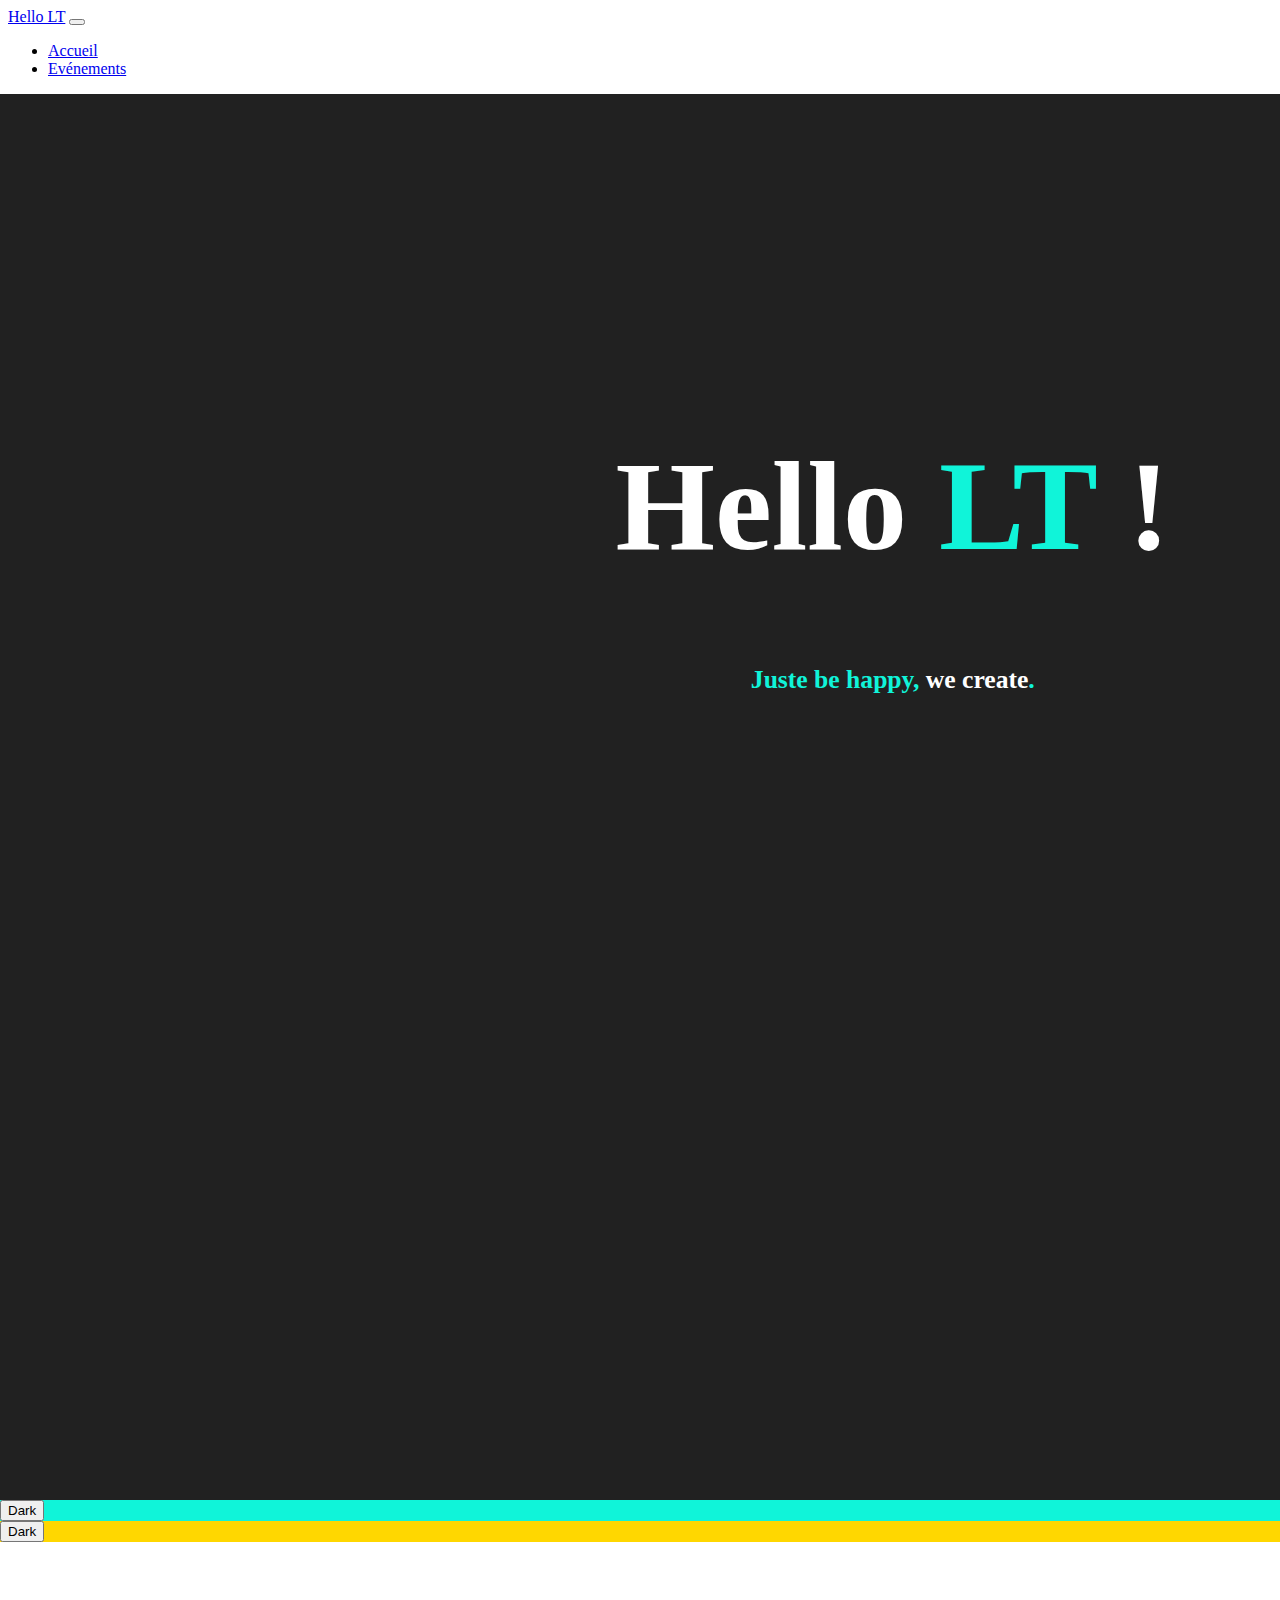
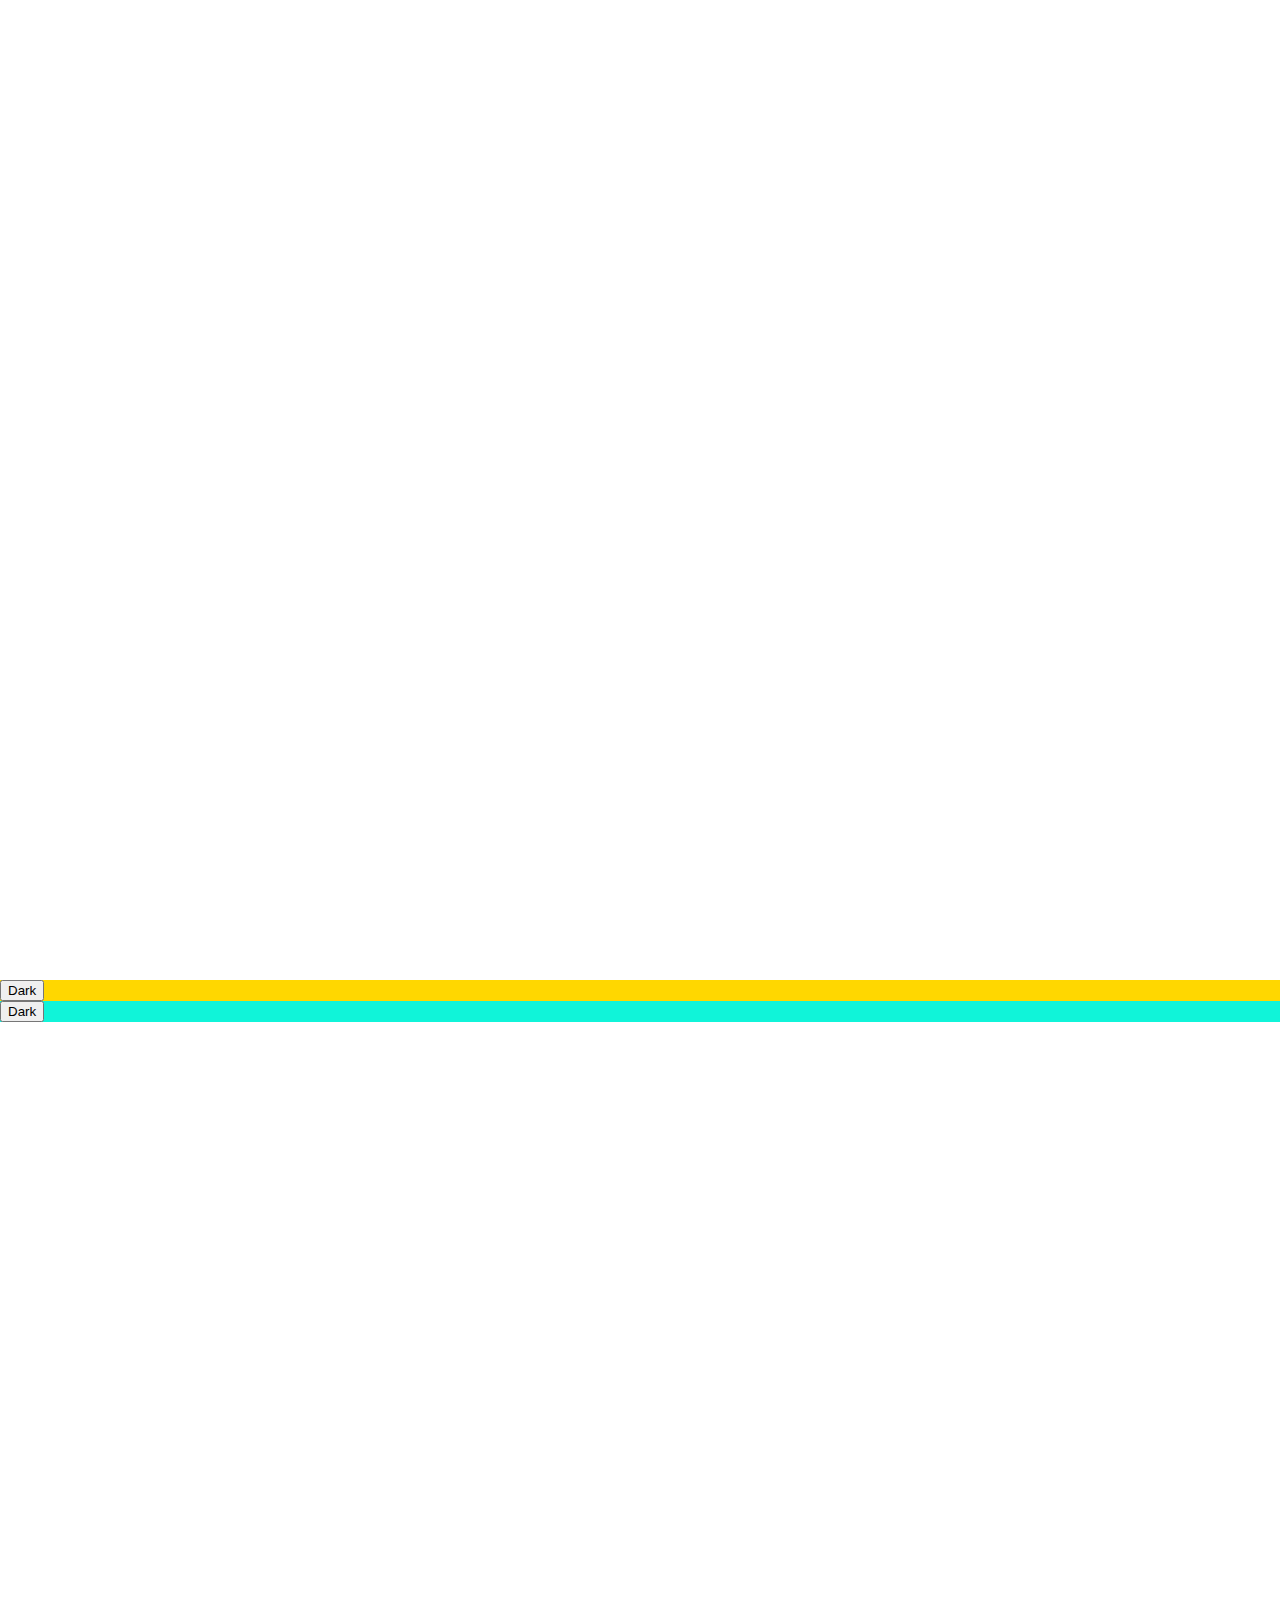
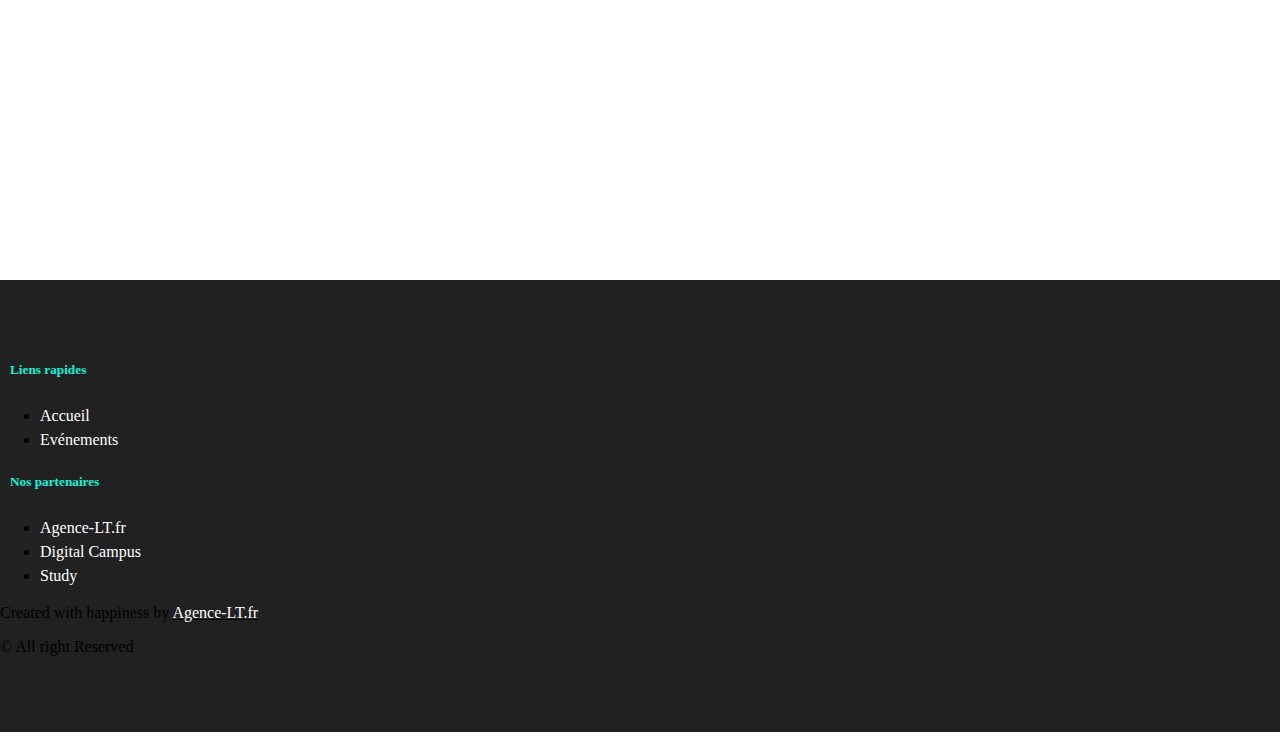
==== index.html @ fbb1e784 "création layout page 1" ====
<!doctype html>
<html lang="en">

<head>
    <!-- Required meta tags -->
    <meta charset="utf-8">
    <meta name="viewport" content="width=device-width, initial-scale=1">

    <!-- Bootstrap CSS -->
    <link href="https://cdn.jsdelivr.net/npm/bootstrap@5.0.0-beta2/dist/css/bootstrap.min.css" rel="stylesheet"
        integrity="sha384-BmbxuPwQa2lc/FVzBcNJ7UAyJxM6wuqIj61tLrc4wSX0szH/Ev+nYRRuWlolflfl" crossorigin="anonymous">

        <link href="/your-path-to-fontawesome/css/fontawesome.css" rel="stylesheet">
        <link href="/your-path-to-fontawesome/css/brands.css" rel="stylesheet">
        <link href="/your-path-to-fontawesome/css/solid.css" rel="stylesheet">


    <link rel="stylesheet" type="text/css" href="style.css" media="all" />
    <title>Association Hello LT</title>
</head>

<body>
        <nav class="navbar navbar-expand-lg navbar-light bg-light fixed-top">
            <div class="container-fluid">
                <a class="navbar-brand" href="#">Hello LT</a>
                <button class="navbar-toggler" type="button" data-bs-toggle="collapse" data-bs-target="#navbarNav"
                    aria-controls="navbarNav" aria-expanded="false" aria-label="Toggle navigation">
                    <span class="navbar-toggler-icon"></span>
                </button>
                <div class="collapse navbar-collapse" id="navbarNav">
                    <ul class="navbar-nav">
                        <li class="nav-item">
                            <a class="nav-link active" aria-current="page" href="#">Accueil</a>
                        </li>
                        <li class="nav-item">
                            <a class="nav-link" href="#">Evénements</a>
                        </li>
                    </ul>
                </div>
            </div>
        </nav>

    <div class="container content">
        <!-- Stack the columns on mobile by making one full-width and the other half-width -->

        <div class="row hero row-full">
            <div class="col-12">
                <h1>Hello <span style="color: #10F4D9;">LT </span>!</h1>
                <h2><span style="color:#10F4D9;">Juste be happy, </span>we create<span style="color:#10F4D9;">.</span>
                </h2>
            </div>
        </div>

        <div class="row row-full">
            <div class="col-md-6" style="background-color:#10F4D9;"><button type="button" class="btn btn-outline-dark">Dark</button>
            </div>
            <div class="col-md-6" style="background-color:gold;"><button type="button" class="btn btn-outline-dark">Dark</button>
            </div>
        </div>

        <div class="row" style="height:20vh !important">
            <div class="col-12">
                
            </div>
        </div>

        <div class="row row-full">
            <div class="col-md-6" style="background-color:gold;"><button type="button" class="btn btn-outline-dark">Dark</button>
            </div>
            <div class="col-md-6" style="background-color:#10F4D9;;"><button type="button" class="btn btn-outline-dark">Dark</button>
            </div>
        </div>


    <!-- Footer -->
	<section id="footer" style="width: 100wh !important">
		<div class="container">
			<div class="row text-center text-xs-center text-sm-left text-md-left">
				<div class="col-xs-12 col-sm-6 col-md-6">
					<h5>Liens rapides</h5>
					<ul class="list-unstyled quick-links">
						<li><a href="index.html">Accueil</a></li>
						<li><a href="evenement.html">Evénements</a></li>
					</ul>
				</div>
				
				<div class="col-xs-12 col-sm-6 col-md-6">
					<h5>Nos partenaires</h5>
					<ul class="list-unstyled quick-links">
						<li><a href="https://www.agence-lt.fr">Agence-LT.fr</a></li>
						<li><a href="https://www.digital-campus.live/">Digital Campus</a></li>
						<li><a href="https://www.studi.fr/">Study</a></li>
					</ul>
				</div>
			</div>
			<div class="row">
				<div class="col-xs-12 col-sm-12 col-md-12 mt-2 mt-sm-2 text-center text-white">
					<p>Created with happiness by <u><a href="https://agence-lt.fr/">Agence-LT.fr</a></u></p>
					<p class="h6">© All right Reserved</p>
				</div>
			</div>	
		</div>
	</section>
	<!-- ./Footer -->

    <!-- Option 1: Bootstrap Bundle with Popper -->
    <script src="https://cdn.jsdelivr.net/npm/bootstrap@5.0.0-beta2/dist/js/bootstrap.bundle.min.js"
        integrity="sha384-b5kHyXgcpbZJO/tY9Ul7kGkf1S0CWuKcCD38l8YkeH8z8QjE0GmW1gYU5S9FOnJ0"
        crossorigin="anonymous"></script>

    <!-- Option 2: Separate Popper and Bootstrap JS -->
    <!--
    <script src="https://cdn.jsdelivr.net/npm/@popperjs/core@2.6.0/dist/umd/popper.min.js" integrity="sha384-KsvD1yqQ1/1+IA7gi3P0tyJcT3vR+NdBTt13hSJ2lnve8agRGXTTyNaBYmCR/Nwi" crossorigin="anonymous"></script>
    <script src="https://cdn.jsdelivr.net/npm/bootstrap@5.0.0-beta2/dist/js/bootstrap.min.js" integrity="sha384-nsg8ua9HAw1y0W1btsyWgBklPnCUAFLuTMS2G72MMONqmOymq585AcH49TLBQObG" crossorigin="anonymous"></script>
    -->
</body>

</html>
---- style.css ----
.hero {
    background-color: #212121;
    height: 90vh;
    min-height: 90vh; 
    padding: 20%;
}

h1 {
    font-size: 10vw;
    text-align: center;
    color: #fff;
    font-weight: 900;
}

h2 {
    font-size: 2vw;
    text-align: center;
    color: #fff;
}

.content {
    width: 100%;
}

.row-full{
    width: 100vw;
    position: relative;
    margin-left: -50vw;
    left: 50%;
    height: 100vh;
    min-height: 100vh;
}


/* Footer */
@import url('https://maxcdn.bootstrapcdn.com/font-awesome/4.7.0/css/font-awesome.min.css');
section {
    padding: 60px 0;
    width: 100vw;
    position: relative;
    margin-left: -50vw;
    left: 50%;
}

section .section-title {
    text-align: center;
    margin-bottom: 50px;
    text-transform: uppercase;
}
#footer {
    background: #212121 !important;
}
#footer h5{
	padding-left: 10px;
    padding-bottom: 6px;
    margin-bottom: 20px;
    color:#10F4D9;
}
#footer a {
    color: #ffffff;
    text-decoration: none !important;
    background-color: transparent;
    -webkit-text-decoration-skip: objects;
}
#footer ul.social li{
	padding: 3px 0;
}
#footer ul.social li a i {
    margin-right: 5px;
	font-size:25px;
	-webkit-transition: .5s all ease;
	-moz-transition: .5s all ease;
	transition: .5s all ease;
}
#footer ul.social li:hover a i {
	font-size:30px;
	margin-top:-10px;
}
#footer ul.social li a,
#footer ul.quick-links li a{
	color:#ffffff;
}
#footer ul.social li a:hover{
	color:#eeeeee;
}
#footer ul.quick-links li{
	padding: 3px 0;
	-webkit-transition: .5s all ease;
	-moz-transition: .5s all ease;
	transition: .5s all ease;
}
#footer ul.quick-links li:hover{
	padding: 3px 0;
	margin-left:5px;
	font-weight:700;
}
#footer ul.quick-links li a i{
	margin-right: 5px;
}
#footer ul.quick-links li:hover a i {
    font-weight: 700;
}

@media (max-width:767px){
	#footer h5 {
    padding-left: 0;
    border-left: transparent;
    padding-bottom: 0px;
    margin-bottom: 10px;
}
}
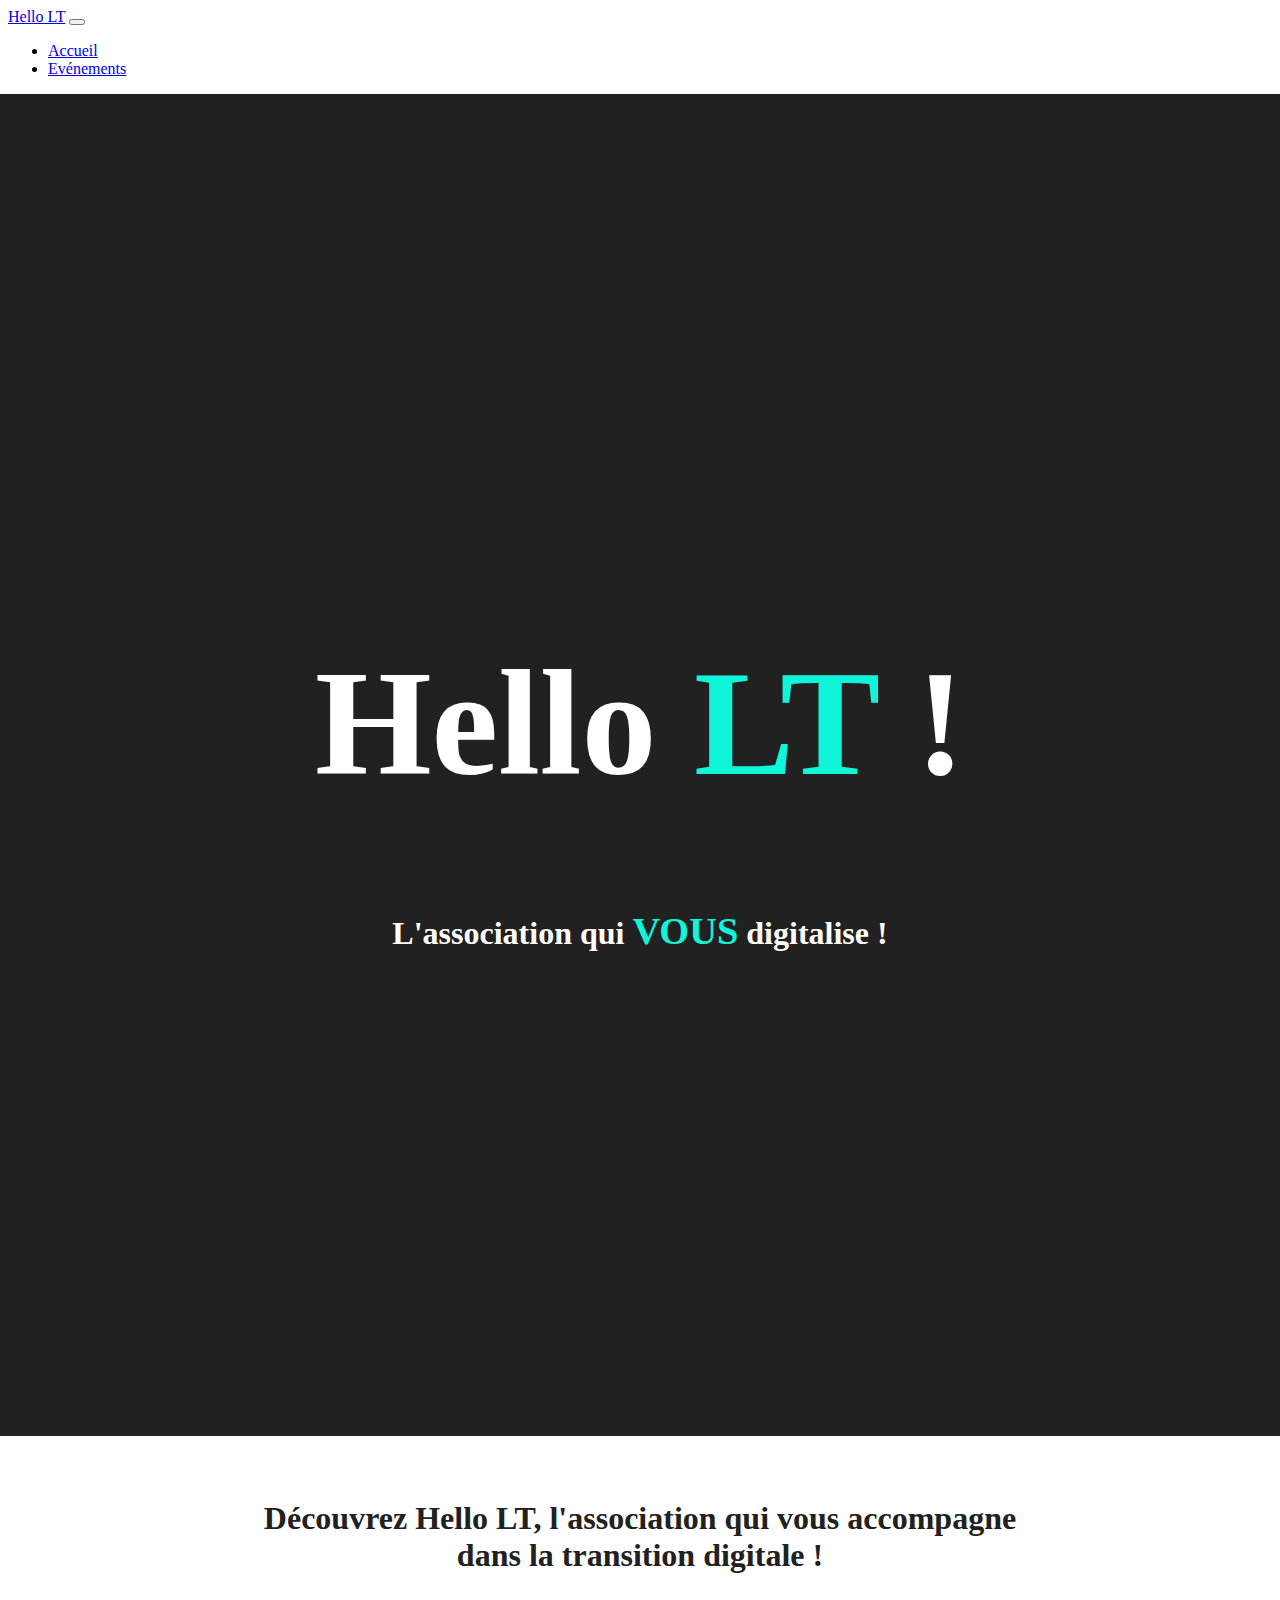
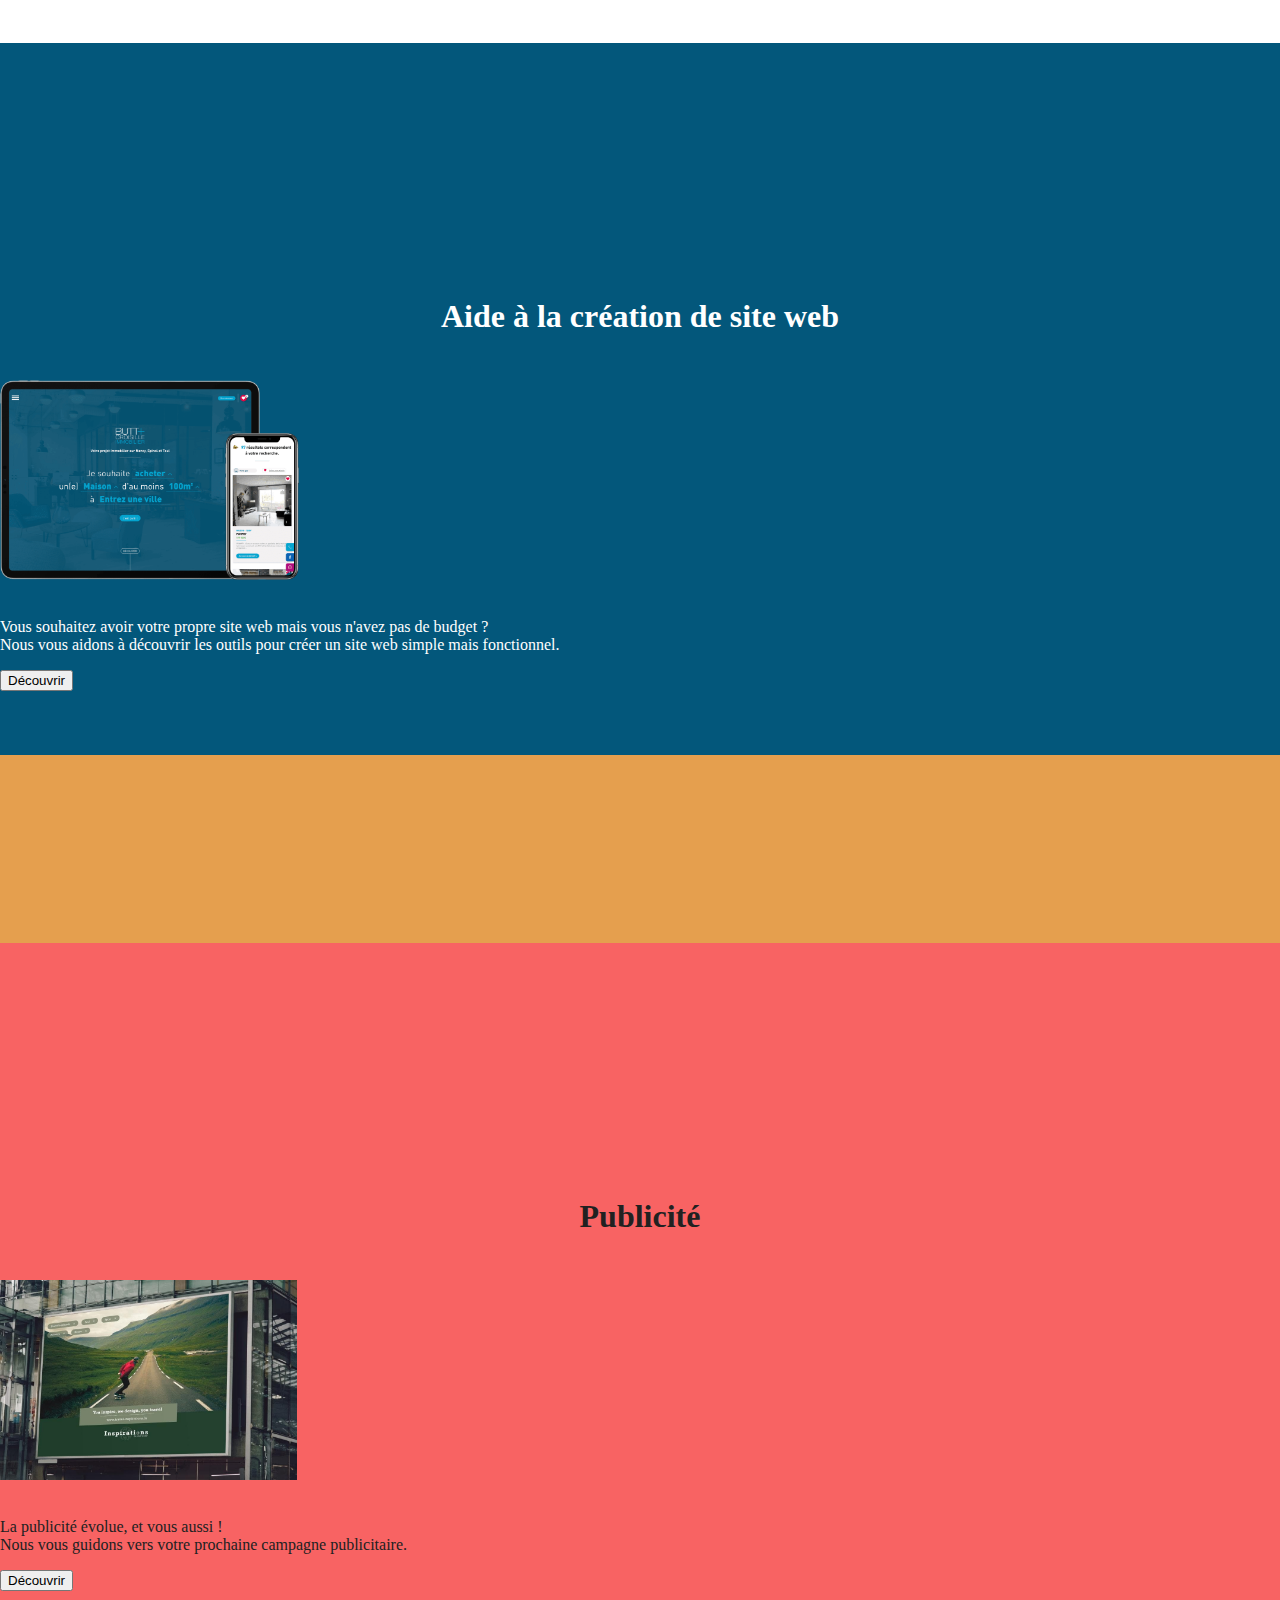
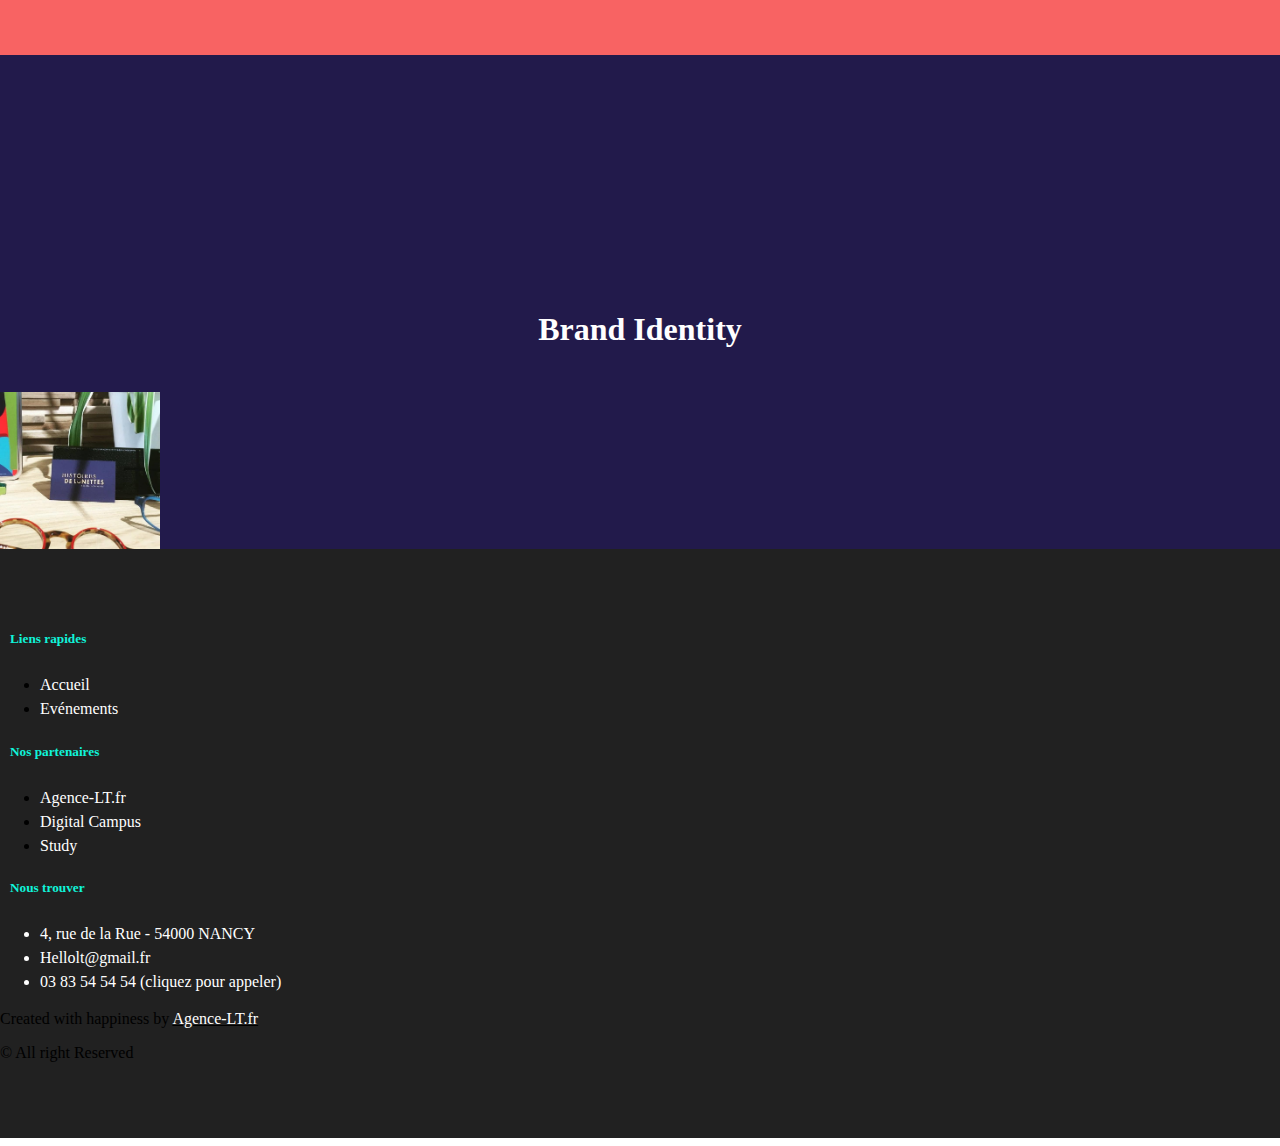
==== commit 43baf7e6: "finalisation page 1" ====
--- a/index.html
+++ b/index.html
@@ -10,9 +10,6 @@
     <link href="https://cdn.jsdelivr.net/npm/bootstrap@5.0.0-beta2/dist/css/bootstrap.min.css" rel="stylesheet"
         integrity="sha384-BmbxuPwQa2lc/FVzBcNJ7UAyJxM6wuqIj61tLrc4wSX0szH/Ev+nYRRuWlolflfl" crossorigin="anonymous">
 
-        <link href="/your-path-to-fontawesome/css/fontawesome.css" rel="stylesheet">
-        <link href="/your-path-to-fontawesome/css/brands.css" rel="stylesheet">
-        <link href="/your-path-to-fontawesome/css/solid.css" rel="stylesheet">
 
 
     <link rel="stylesheet" type="text/css" href="style.css" media="all" />
@@ -33,7 +30,7 @@
                             <a class="nav-link active" aria-current="page" href="#">Accueil</a>
                         </li>
                         <li class="nav-item">
-                            <a class="nav-link" href="#">Evénements</a>
+                            <a class="nav-link" href="evenements.html">Evénements</a>
                         </li>
                     </ul>
                 </div>
@@ -46,37 +43,80 @@
         <div class="row hero row-full">
             <div class="col-12">
                 <h1>Hello <span style="color: #10F4D9;">LT </span>!</h1>
-                <h2><span style="color:#10F4D9;">Juste be happy, </span>we create<span style="color:#10F4D9;">.</span>
+                <h2>L'association qui <span style="color:#10F4D9; font-size: larger;">VOUS</span> digitalise !
                 </h2>
-            </div>
-        </div>
-
-        <div class="row row-full">
-            <div class="col-md-6" style="background-color:#10F4D9;"><button type="button" class="btn btn-outline-dark">Dark</button>
-            </div>
-            <div class="col-md-6" style="background-color:gold;"><button type="button" class="btn btn-outline-dark">Dark</button>
             </div>
         </div>
 
         <div class="row" style="height:20vh !important">
             <div class="col-12">
+                <h2 style="color: #212121;"><br>Découvrez Hello LT, l'association qui vous accompagne<br> dans la transition digitale !</h2>
+                </div>
+        </div>
+
+        <div class="row row-full">
+            <div class="col-md-6 mysection" style="background-color:#03577B; padding-top: 15%;">
                 
+                <div class="text-center">
+                    <h2 style="color: #FFF;"><br>Aide à la création de site web</h2><br>
+                    <img src="assets/site-web.png" class="rounded activity" alt="Site web">
+                    <p style="color: #FFF;"><br>Vous souhaitez avoir votre propre site web mais vous n'avez pas de budget ?<br> Nous vous aidons à découvrir les outils pour créer un site web simple mais fonctionnel.</p>
+                </div>
+                <div class="text-center">
+                    <button type="button" class="btn btn-outline-light">Découvrir</button>
+                </div>
+            </div>
+            <div class="col-md-6 " style="background-color:#e59f4e; padding-top: 15%;">
+                
+                <div class="text-center">
+                    <h2 style="color: #212121;"><br>Initiation au digital-marketing</h2><br>
+                    <img src="assets/digital-marketing.png" class="rounded activity" alt="Digital marketing">
+                    <p style="color: #212121;"><br>Pour toute société, une présence sur les réseaux sociaux est indispensable.<br> Vous apprendrez grâce à nos ateliers à gérer votre image sur internet.</p>
+                </div>
+                <div class="text-center">
+                    <button type="button" class="btn btn-outline-dark">Découvrir</button>
+                </div>
             </div>
         </div>
 
+
+        
+
         <div class="row row-full">
-            <div class="col-md-6" style="background-color:gold;"><button type="button" class="btn btn-outline-dark">Dark</button>
+            <div class="col-md-6 mysection" style="background-color:#F86363; padding-top: 15%;">
+                
+                <div class="text-center">
+                    <h2 style="color: #212121;"><br>Publicité</h2><br>
+                    <img src="assets/publicite.jpg" class="rounded activity" alt="Publicité">
+                    <p style="color: #212121;"><br>La publicité évolue, et vous aussi !<br>Nous vous guidons vers votre prochaine campagne publicitaire.</p>
+                </div>
+                <div class="text-center">
+                    <button type="button" class="btn btn-outline-dark">Découvrir</button>
+                </div>
             </div>
-            <div class="col-md-6" style="background-color:#10F4D9;;"><button type="button" class="btn btn-outline-dark">Dark</button>
+            <div class="col-md-6 mysection" style="background-color: #221A4B; padding-top: 15%;">
+                
+                <div class="text-center">
+                    <h2><br>Brand Identity</h2><br>
+                    <img src="assets/brand.jpg" class="rounded activity" alt="Brand identity">
+                    <p style="color: #FFF;"><br>Créer un logo c'est facile ? <span style="font-size: larger; font-weight: 700;">NON !!!</span> Mais nos designers bénévols se feront un plaisirs<br> de vous aider à créer le logo qui vous ressemble !</p>
+                </div>
+                <div class="text-center">
+                    <button type="button" class="btn btn-outline-light">Découvrir</button>
+                </div>
             </div>
         </div>
-
+        <div class="row mysection" style="height:20vh !important">
+                    <div class="col-12">
+                        <h2 style="color: #212121;"><br>Découvrez le programme de nos ateliers<br><a href="evenements.html" style="text-decoration: none"><span style="color: #10F4D9; ">juste ici !</span></a></h2>
+                        </div>
+                </div>
 
     <!-- Footer -->
 	<section id="footer" style="width: 100wh !important">
 		<div class="container">
 			<div class="row text-center text-xs-center text-sm-left text-md-left">
-				<div class="col-xs-12 col-sm-6 col-md-6">
+				<div class="col-xs-12 col-sm-6 col-md-4">
 					<h5>Liens rapides</h5>
 					<ul class="list-unstyled quick-links">
 						<li><a href="index.html">Accueil</a></li>
@@ -84,12 +124,20 @@
 					</ul>
 				</div>
 				
-				<div class="col-xs-12 col-sm-6 col-md-6">
+				<div class="col-xs-12 col-sm-6 col-md-4">
 					<h5>Nos partenaires</h5>
 					<ul class="list-unstyled quick-links">
 						<li><a href="https://www.agence-lt.fr">Agence-LT.fr</a></li>
 						<li><a href="https://www.digital-campus.live/">Digital Campus</a></li>
 						<li><a href="https://www.studi.fr/">Study</a></li>
+					</ul>
+				</div>
+                <div class="col-xs-12 col-sm-6 col-md-4">
+					<h5>Nous trouver</h5>
+					<ul class="list-unstyled quick-links" style="color: #FFF;">
+						<li>4, rue de la Rue - 54000 NANCY</li>
+						<li>Hellolt@gmail.fr</li>
+						<li><a href="tel:+33383545454">03 83 54 54 54</a> (cliquez pour appeler)</li>
 					</ul>
 				</div>
 			</div>
--- a/style.css
+++ b/style.css
@@ -2,18 +2,19 @@
     background-color: #212121;
     height: 90vh;
     min-height: 90vh; 
-    padding: 20%;
+    padding-top: 35%;
 }
 
 h1 {
-    font-size: 10vw;
+    font-size: 150px;
     text-align: center;
     color: #fff;
     font-weight: 900;
 }
 
 h2 {
-    font-size: 2vw;
+    font-size: 32px;
+    font-weight: 900;
     text-align: center;
     color: #fff;
 }
@@ -29,6 +30,15 @@
     left: 50%;
     height: 100vh;
     min-height: 100vh;
+}
+
+.activity{
+    height: 200px;
+}
+
+.mysection{
+    padding-top: 5%;
+    padding-bottom: 5%;
 }
 
 
@@ -107,5 +117,7 @@
     border-left: transparent;
     padding-bottom: 0px;
     margin-bottom: 10px;
+    }
 }
-}
+
+
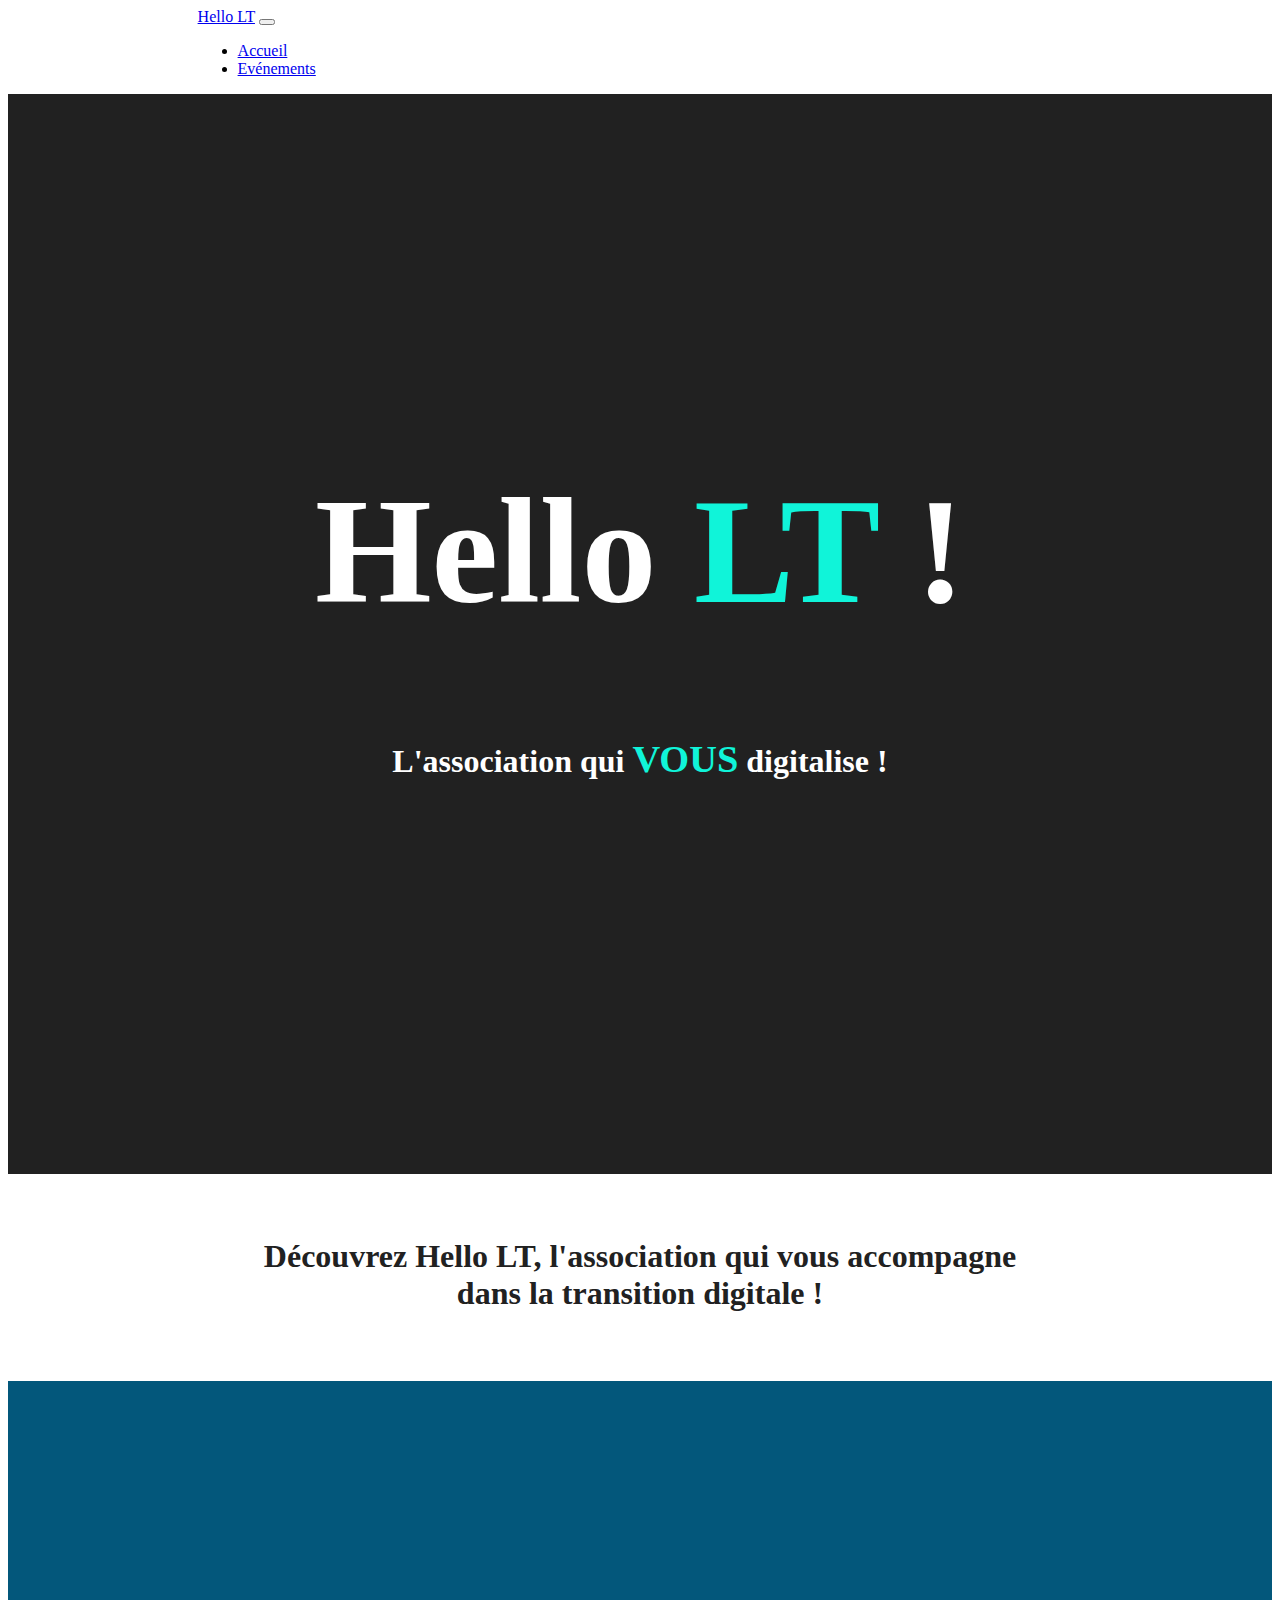
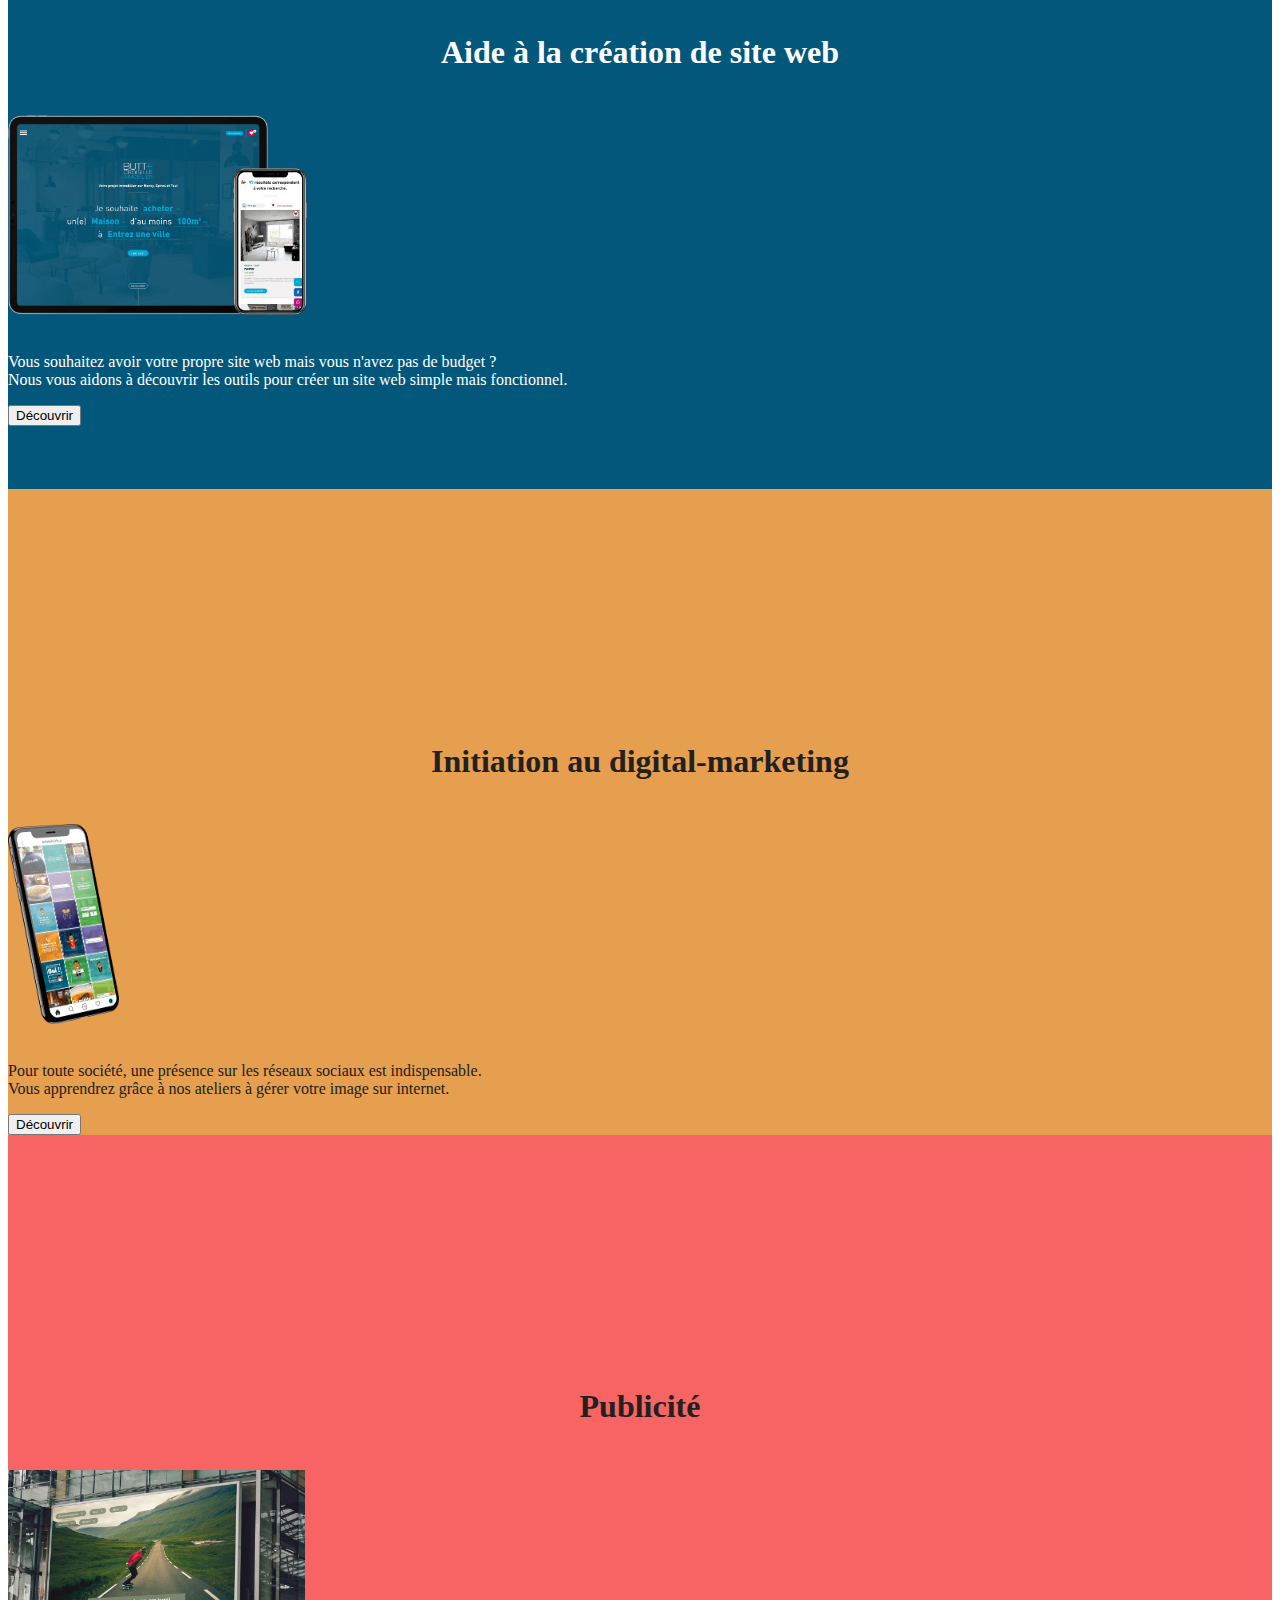
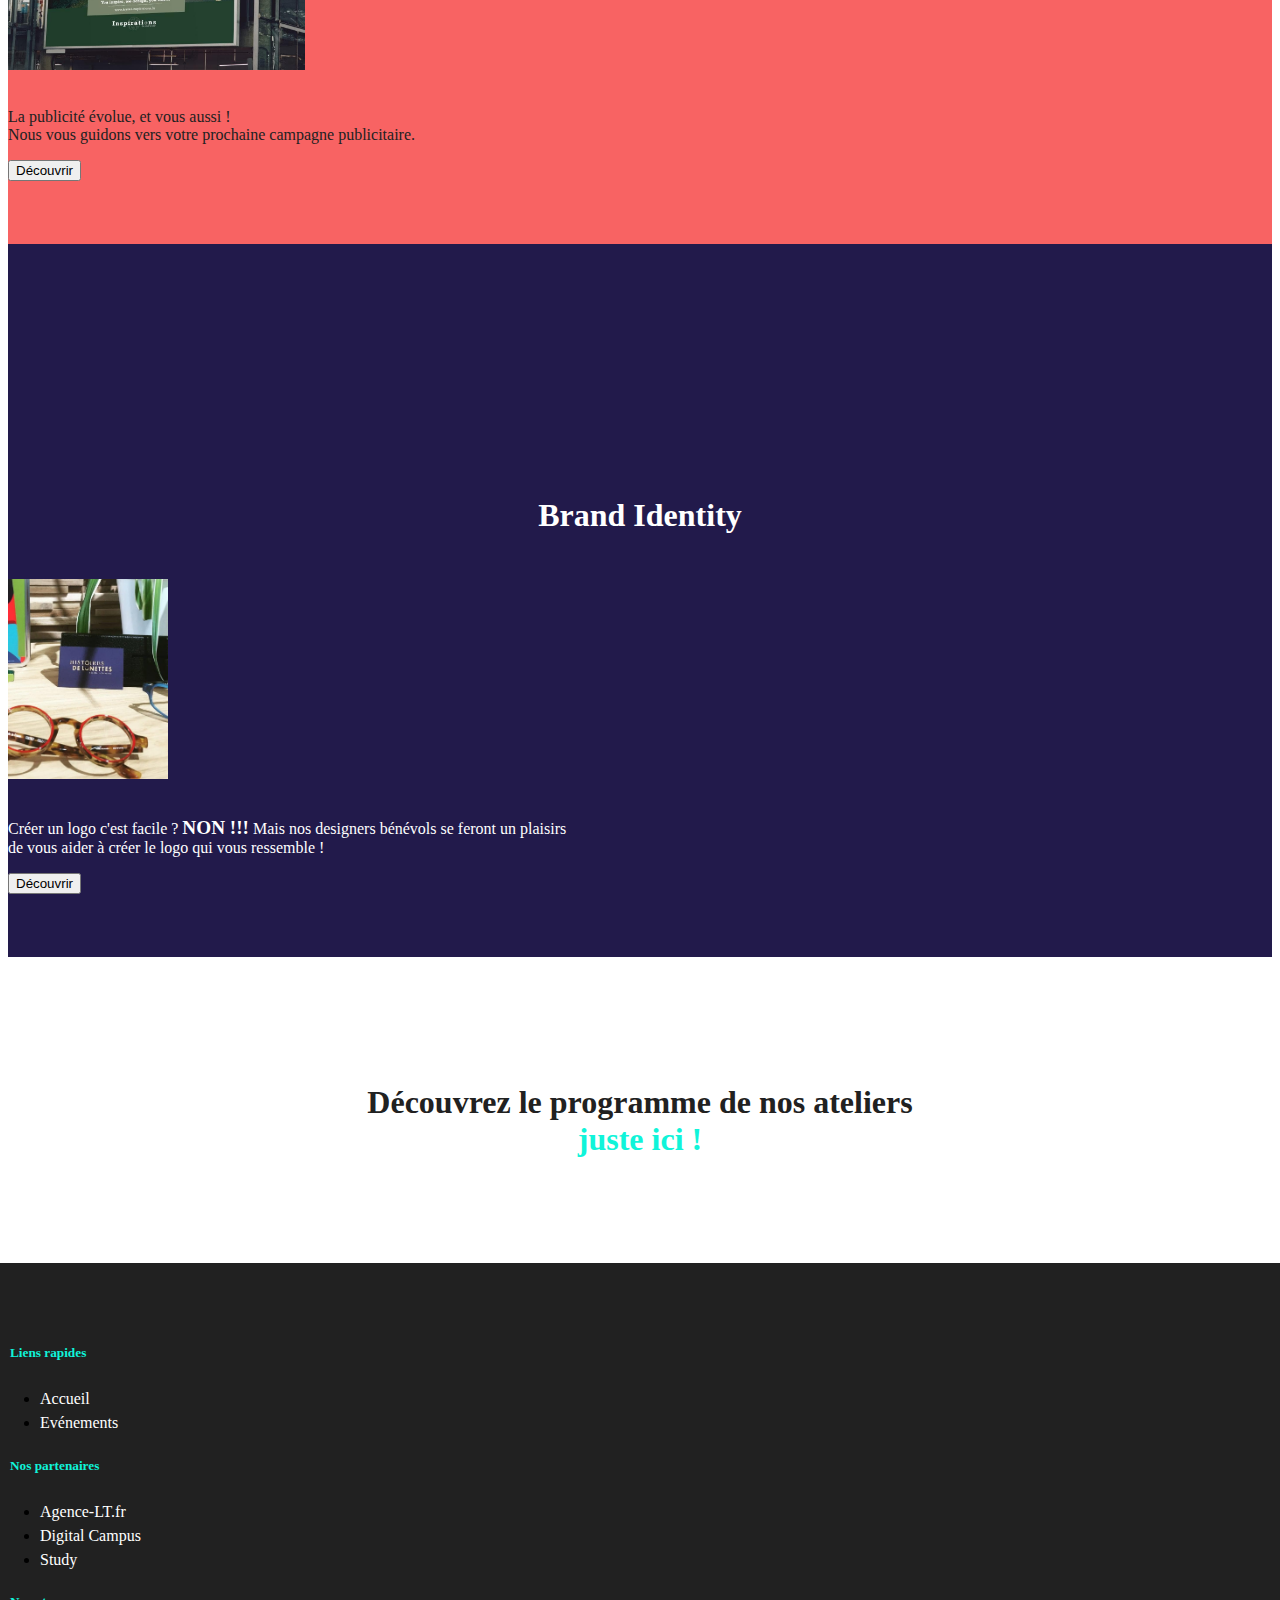
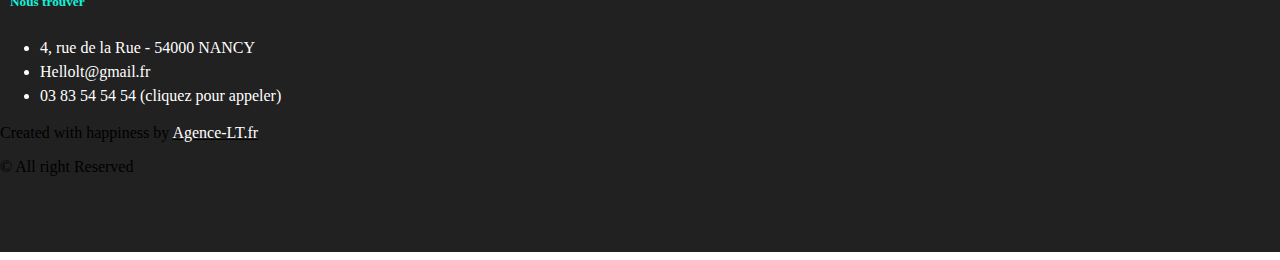
==== commit c0f6147b: "finalisation page 2" ====
--- a/index.html
+++ b/index.html
@@ -17,30 +17,30 @@
 </head>
 
 <body>
-        <nav class="navbar navbar-expand-lg navbar-light bg-light fixed-top">
-            <div class="container-fluid">
-                <a class="navbar-brand" href="#">Hello LT</a>
-                <button class="navbar-toggler" type="button" data-bs-toggle="collapse" data-bs-target="#navbarNav"
-                    aria-controls="navbarNav" aria-expanded="false" aria-label="Toggle navigation">
-                    <span class="navbar-toggler-icon"></span>
-                </button>
-                <div class="collapse navbar-collapse" id="navbarNav">
-                    <ul class="navbar-nav">
-                        <li class="nav-item">
-                            <a class="nav-link active" aria-current="page" href="#">Accueil</a>
-                        </li>
-                        <li class="nav-item">
-                            <a class="nav-link" href="evenements.html">Evénements</a>
-                        </li>
-                    </ul>
-                </div>
+    <nav class="navbar navbar-expand-lg navbar-light bg-light fixed-top">
+        <div class="container-fluid" style="padding-left: 15%">
+            <a class="navbar-brand" href="#">Hello LT</a>
+            <button class="navbar-toggler" type="button" data-bs-toggle="collapse" data-bs-target="#navbarNav"
+                aria-controls="navbarNav" aria-expanded="false" aria-label="Toggle navigation">
+                <span class="navbar-toggler-icon"></span>
+            </button>
+            <div class="collapse navbar-collapse" id="navbarNav">
+                <ul class="navbar-nav">
+                    <li class="nav-item">
+                        <a class="nav-link active" aria-current="page" href="#">Accueil</a>
+                    </li>
+                    <li class="nav-item">
+                        <a class="nav-link" href="evenements.html">Evénements</a>
+                    </li>
+                </ul>
             </div>
-        </nav>
+        </div>
+    </nav>
 
     <div class="container content">
         <!-- Stack the columns on mobile by making one full-width and the other half-width -->
 
-        <div class="row hero row-full">
+        <div class="row hero">
             <div class="col-12">
                 <h1>Hello <span style="color: #10F4D9;">LT </span>!</h1>
                 <h2>L'association qui <span style="color:#10F4D9; font-size: larger;">VOUS</span> digitalise !
@@ -50,28 +50,32 @@
 
         <div class="row" style="height:20vh !important">
             <div class="col-12">
-                <h2 style="color: #212121;"><br>Découvrez Hello LT, l'association qui vous accompagne<br> dans la transition digitale !</h2>
-                </div>
+                <h2 style="color: #212121"><br>Découvrez Hello LT, l'association qui vous accompagne<br> dans la
+                    transition digitale !</h2>
+            </div>
         </div>
 
-        <div class="row row-full">
+        <div class="row">
             <div class="col-md-6 mysection" style="background-color:#03577B; padding-top: 15%;">
-                
+
                 <div class="text-center">
                     <h2 style="color: #FFF;"><br>Aide à la création de site web</h2><br>
                     <img src="assets/site-web.png" class="rounded activity" alt="Site web">
-                    <p style="color: #FFF;"><br>Vous souhaitez avoir votre propre site web mais vous n'avez pas de budget ?<br> Nous vous aidons à découvrir les outils pour créer un site web simple mais fonctionnel.</p>
+                    <p style="color: #FFF;"><br>Vous souhaitez avoir votre propre site web mais vous n'avez pas de
+                        budget ?<br> Nous vous aidons à découvrir les outils pour créer un site web simple mais
+                        fonctionnel.</p>
                 </div>
                 <div class="text-center">
                     <button type="button" class="btn btn-outline-light">Découvrir</button>
                 </div>
             </div>
             <div class="col-md-6 " style="background-color:#e59f4e; padding-top: 15%;">
-                
+
                 <div class="text-center">
                     <h2 style="color: #212121;"><br>Initiation au digital-marketing</h2><br>
                     <img src="assets/digital-marketing.png" class="rounded activity" alt="Digital marketing">
-                    <p style="color: #212121;"><br>Pour toute société, une présence sur les réseaux sociaux est indispensable.<br> Vous apprendrez grâce à nos ateliers à gérer votre image sur internet.</p>
+                    <p style="color: #212121;"><br>Pour toute société, une présence sur les réseaux sociaux est
+                        indispensable.<br> Vous apprendrez grâce à nos ateliers à gérer votre image sur internet.</p>
                 </div>
                 <div class="text-center">
                     <button type="button" class="btn btn-outline-dark">Découvrir</button>
@@ -80,26 +84,29 @@
         </div>
 
 
-        
 
-        <div class="row row-full">
+
+        <div class="row">
             <div class="col-md-6 mysection" style="background-color:#F86363; padding-top: 15%;">
-                
+
                 <div class="text-center">
                     <h2 style="color: #212121;"><br>Publicité</h2><br>
                     <img src="assets/publicite.jpg" class="rounded activity" alt="Publicité">
-                    <p style="color: #212121;"><br>La publicité évolue, et vous aussi !<br>Nous vous guidons vers votre prochaine campagne publicitaire.</p>
+                    <p style="color: #212121;"><br>La publicité évolue, et vous aussi !<br>Nous vous guidons vers votre
+                        prochaine campagne publicitaire.</p>
                 </div>
                 <div class="text-center">
                     <button type="button" class="btn btn-outline-dark">Découvrir</button>
                 </div>
             </div>
             <div class="col-md-6 mysection" style="background-color: #221A4B; padding-top: 15%;">
-                
+
                 <div class="text-center">
                     <h2><br>Brand Identity</h2><br>
                     <img src="assets/brand.jpg" class="rounded activity" alt="Brand identity">
-                    <p style="color: #FFF;"><br>Créer un logo c'est facile ? <span style="font-size: larger; font-weight: 700;">NON !!!</span> Mais nos designers bénévols se feront un plaisirs<br> de vous aider à créer le logo qui vous ressemble !</p>
+                    <p style="color: #FFF;"><br>Créer un logo c'est facile ? <span
+                            style="font-size: larger; font-weight: 700;">NON !!!</span> Mais nos designers bénévols se
+                        feront un plaisirs<br> de vous aider à créer le logo qui vous ressemble !</p>
                 </div>
                 <div class="text-center">
                     <button type="button" class="btn btn-outline-light">Découvrir</button>
@@ -107,57 +114,58 @@
             </div>
         </div>
         <div class="row mysection" style="height:20vh !important">
-                    <div class="col-12">
-                        <h2 style="color: #212121;"><br>Découvrez le programme de nos ateliers<br><a href="evenements.html" style="text-decoration: none"><span style="color: #10F4D9; ">juste ici !</span></a></h2>
-                        </div>
+            <div class="col-12">
+                <h2 style="color: #212121;"><br>Découvrez le programme de nos ateliers<br><a href="evenements.html"
+                        style="text-decoration: none"><span style="color: #10F4D9; ">juste ici !</span></a></h2>
+            </div>
+        </div>
+
+        <!-- Footer -->
+        <section id="footer">
+            <div class="container">
+                <div class="row text-center text-xs-center text-sm-left text-md-left">
+                    <div class="col-xs-12 col-sm-6 col-md-4">
+                        <h5>Liens rapides</h5>
+                        <ul class="list-unstyled quick-links">
+                            <li><a href="index.html">Accueil</a></li>
+                            <li><a href="evenement.html">Evénements</a></li>
+                        </ul>
+                    </div>
+
+                    <div class="col-xs-12 col-sm-6 col-md-4">
+                        <h5>Nos partenaires</h5>
+                        <ul class="list-unstyled quick-links">
+                            <li><a href="https://www.agence-lt.fr">Agence-LT.fr</a></li>
+                            <li><a href="https://www.digital-campus.live/">Digital Campus</a></li>
+                            <li><a href="https://www.studi.fr/">Study</a></li>
+                        </ul>
+                    </div>
+                    <div class="col-xs-12 col-sm-6 col-md-4">
+                        <h5>Nous trouver</h5>
+                        <ul class="list-unstyled quick-links" style="color: #FFF;">
+                            <li>4, rue de la Rue - 54000 NANCY</li>
+                            <li>Hellolt@gmail.fr</li>
+                            <li><a href="tel:+33383545454">03 83 54 54 54</a> (cliquez pour appeler)</li>
+                        </ul>
+                    </div>
                 </div>
+                <div class="row">
+                    <div class="col-xs-12 col-sm-12 col-md-12 mt-2 mt-sm-2 text-center text-white">
+                        <p>Created with happiness by <u><a href="https://agence-lt.fr/">Agence-LT.fr</a></u></p>
+                        <p class="h6">© All right Reserved</p>
+                    </div>
+                </div>
+            </div>
+        </section>
+        <!-- ./Footer -->
 
-    <!-- Footer -->
-	<section id="footer" style="width: 100wh !important">
-		<div class="container">
-			<div class="row text-center text-xs-center text-sm-left text-md-left">
-				<div class="col-xs-12 col-sm-6 col-md-4">
-					<h5>Liens rapides</h5>
-					<ul class="list-unstyled quick-links">
-						<li><a href="index.html">Accueil</a></li>
-						<li><a href="evenement.html">Evénements</a></li>
-					</ul>
-				</div>
-				
-				<div class="col-xs-12 col-sm-6 col-md-4">
-					<h5>Nos partenaires</h5>
-					<ul class="list-unstyled quick-links">
-						<li><a href="https://www.agence-lt.fr">Agence-LT.fr</a></li>
-						<li><a href="https://www.digital-campus.live/">Digital Campus</a></li>
-						<li><a href="https://www.studi.fr/">Study</a></li>
-					</ul>
-				</div>
-                <div class="col-xs-12 col-sm-6 col-md-4">
-					<h5>Nous trouver</h5>
-					<ul class="list-unstyled quick-links" style="color: #FFF;">
-						<li>4, rue de la Rue - 54000 NANCY</li>
-						<li>Hellolt@gmail.fr</li>
-						<li><a href="tel:+33383545454">03 83 54 54 54</a> (cliquez pour appeler)</li>
-					</ul>
-				</div>
-			</div>
-			<div class="row">
-				<div class="col-xs-12 col-sm-12 col-md-12 mt-2 mt-sm-2 text-center text-white">
-					<p>Created with happiness by <u><a href="https://agence-lt.fr/">Agence-LT.fr</a></u></p>
-					<p class="h6">© All right Reserved</p>
-				</div>
-			</div>	
-		</div>
-	</section>
-	<!-- ./Footer -->
+        <!-- Option 1: Bootstrap Bundle with Popper -->
+        <script src="https://cdn.jsdelivr.net/npm/bootstrap@5.0.0-beta2/dist/js/bootstrap.bundle.min.js"
+            integrity="sha384-b5kHyXgcpbZJO/tY9Ul7kGkf1S0CWuKcCD38l8YkeH8z8QjE0GmW1gYU5S9FOnJ0"
+            crossorigin="anonymous"></script>
 
-    <!-- Option 1: Bootstrap Bundle with Popper -->
-    <script src="https://cdn.jsdelivr.net/npm/bootstrap@5.0.0-beta2/dist/js/bootstrap.bundle.min.js"
-        integrity="sha384-b5kHyXgcpbZJO/tY9Ul7kGkf1S0CWuKcCD38l8YkeH8z8QjE0GmW1gYU5S9FOnJ0"
-        crossorigin="anonymous"></script>
-
-    <!-- Option 2: Separate Popper and Bootstrap JS -->
-    <!--
+        <!-- Option 2: Separate Popper and Bootstrap JS -->
+        <!--
     <script src="https://cdn.jsdelivr.net/npm/@popperjs/core@2.6.0/dist/umd/popper.min.js" integrity="sha384-KsvD1yqQ1/1+IA7gi3P0tyJcT3vR+NdBTt13hSJ2lnve8agRGXTTyNaBYmCR/Nwi" crossorigin="anonymous"></script>
     <script src="https://cdn.jsdelivr.net/npm/bootstrap@5.0.0-beta2/dist/js/bootstrap.min.js" integrity="sha384-nsg8ua9HAw1y0W1btsyWgBklPnCUAFLuTMS2G72MMONqmOymq585AcH49TLBQObG" crossorigin="anonymous"></script>
     -->
--- a/style.css
+++ b/style.css
@@ -2,7 +2,7 @@
     background-color: #212121;
     height: 90vh;
     min-height: 90vh; 
-    padding-top: 35%;
+    padding-top: 30vh;
 }
 
 h1 {
@@ -23,14 +23,7 @@
     width: 100%;
 }
 
-.row-full{
-    width: 100vw;
-    position: relative;
-    margin-left: -50vw;
-    left: 50%;
-    height: 100vh;
-    min-height: 100vh;
-}
+
 
 .activity{
     height: 200px;
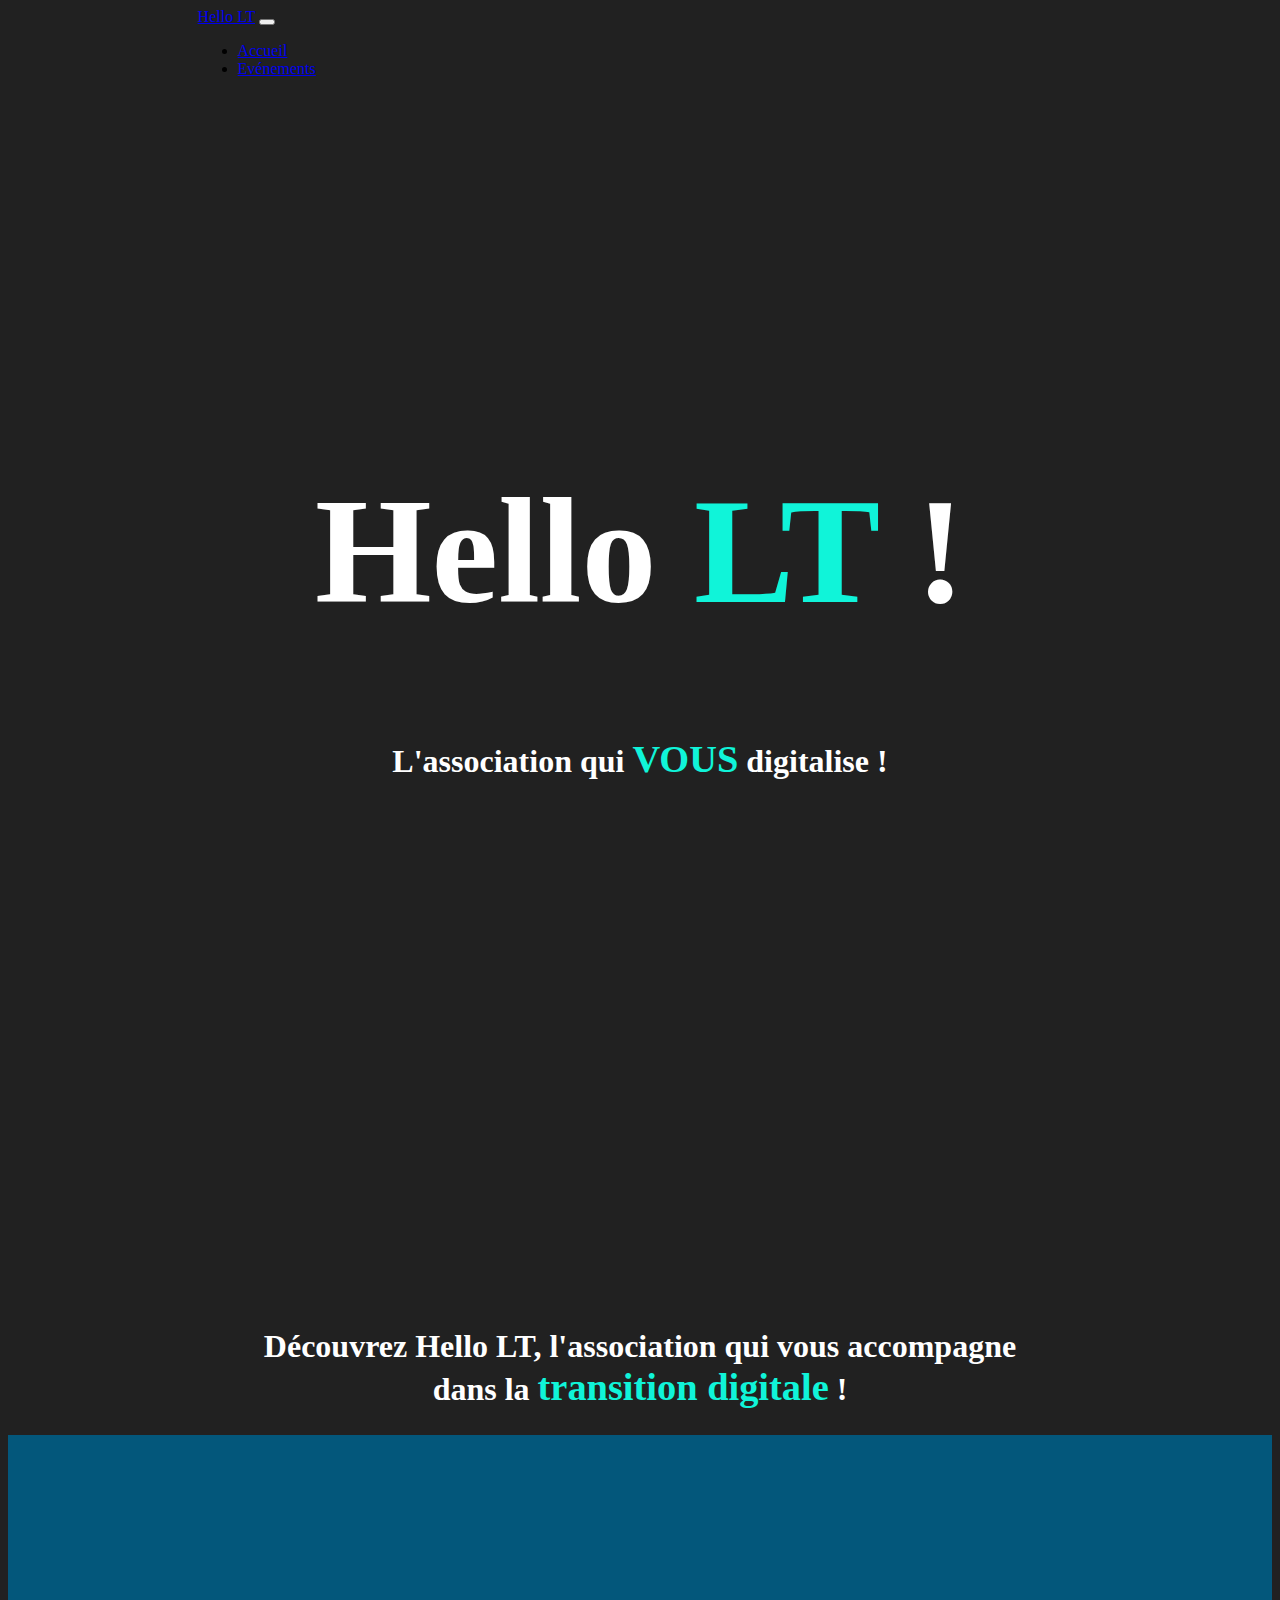
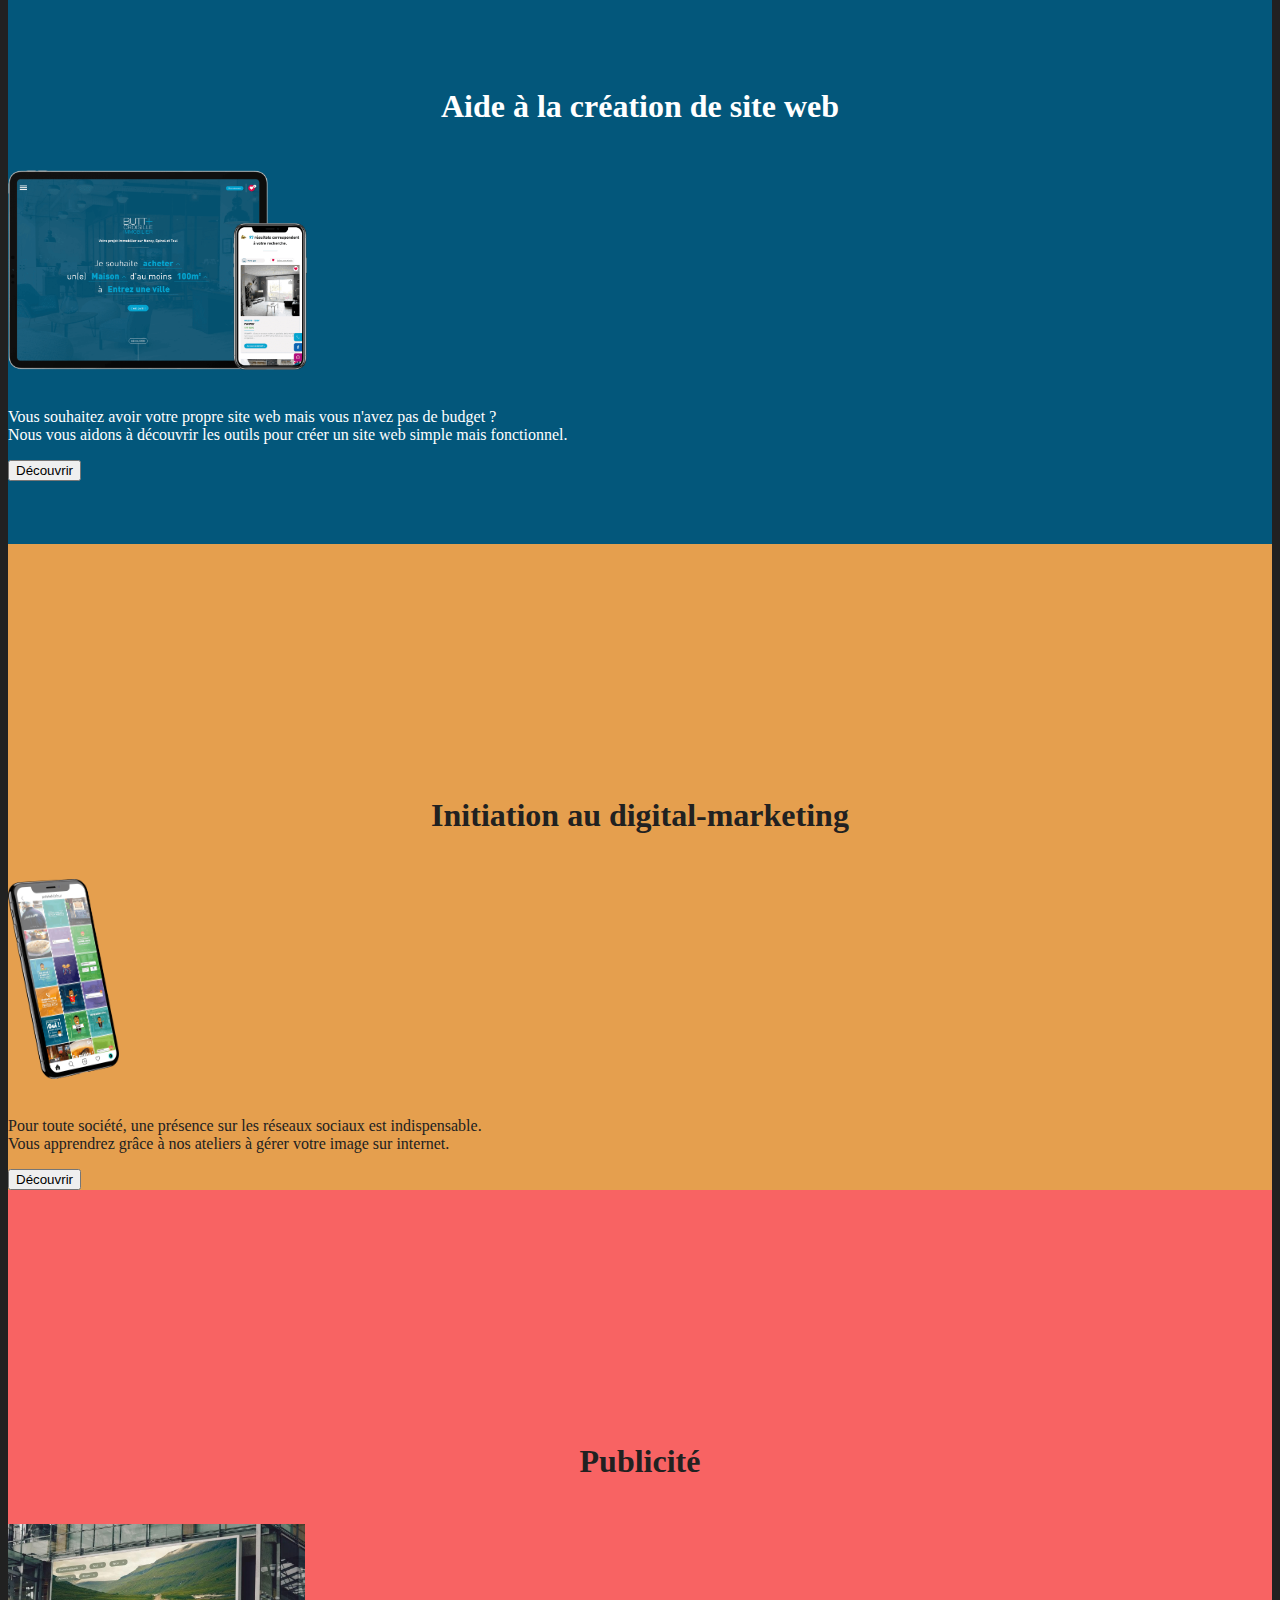
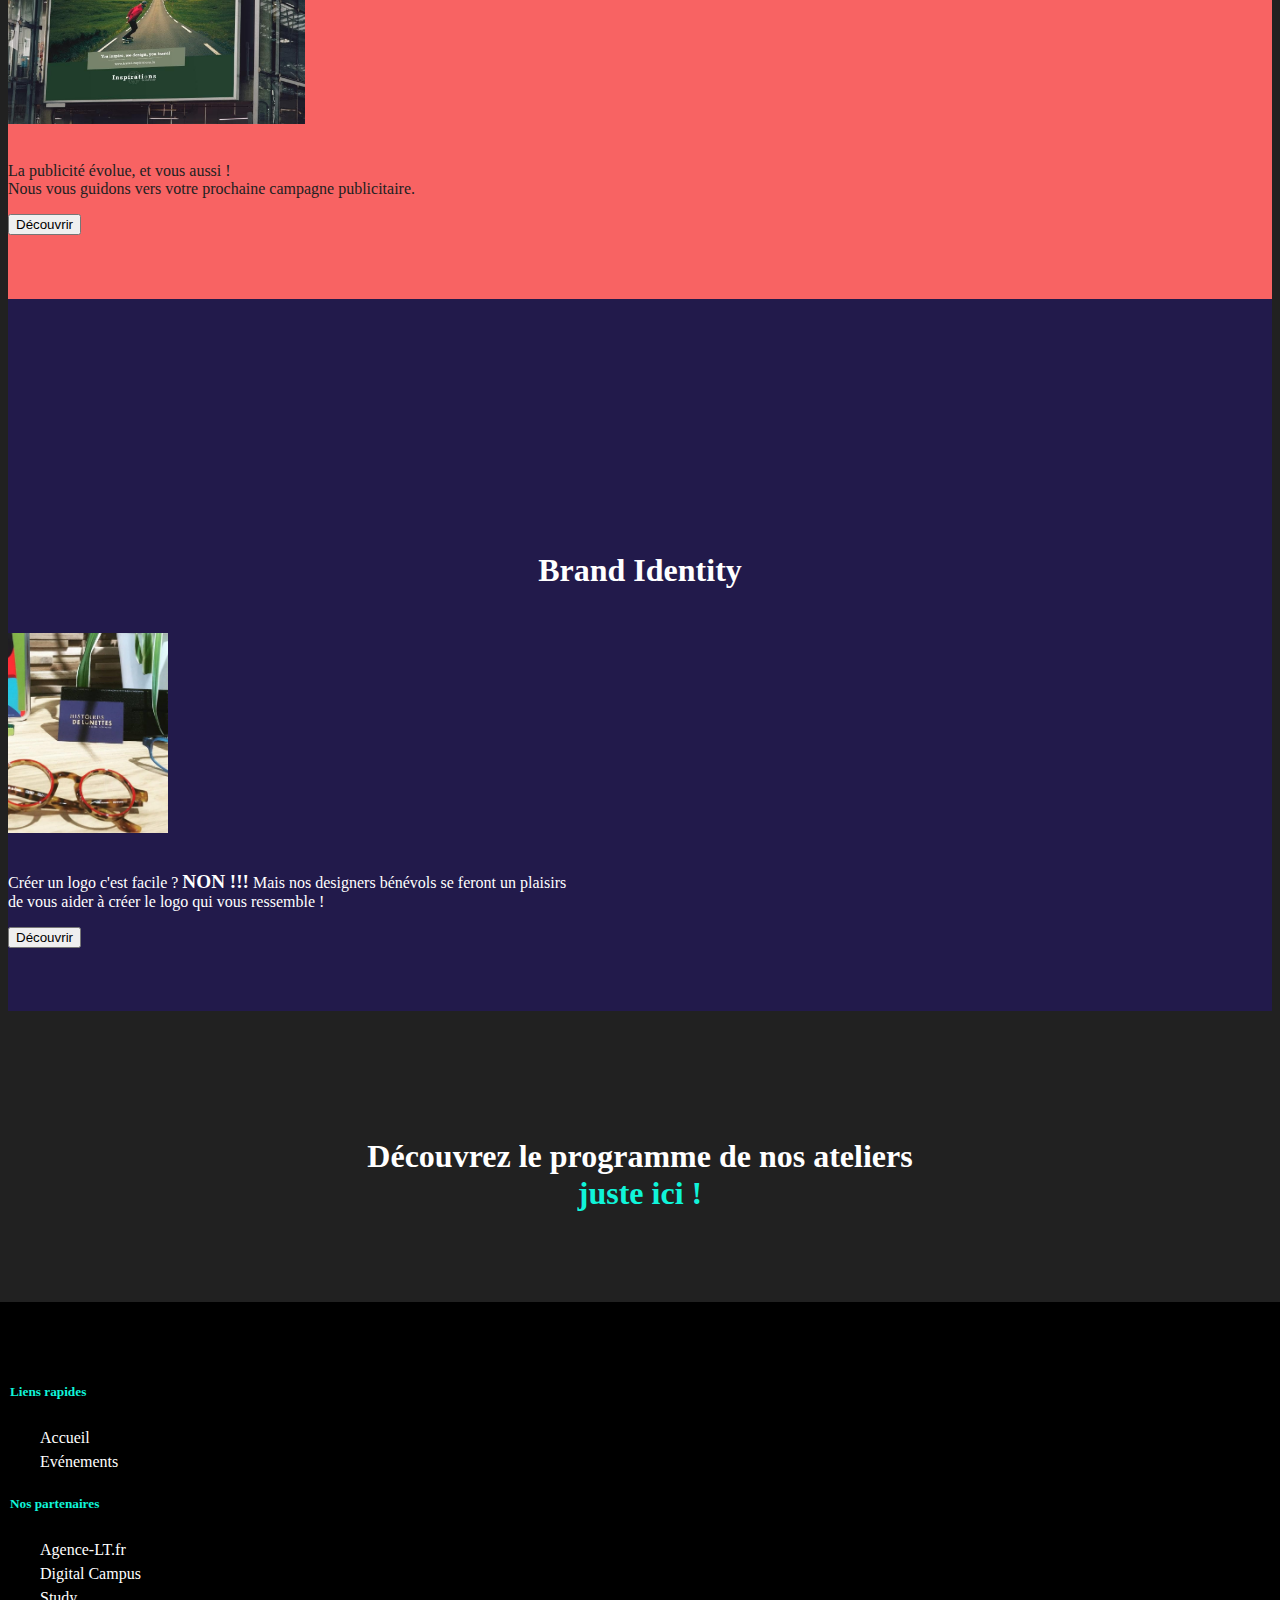
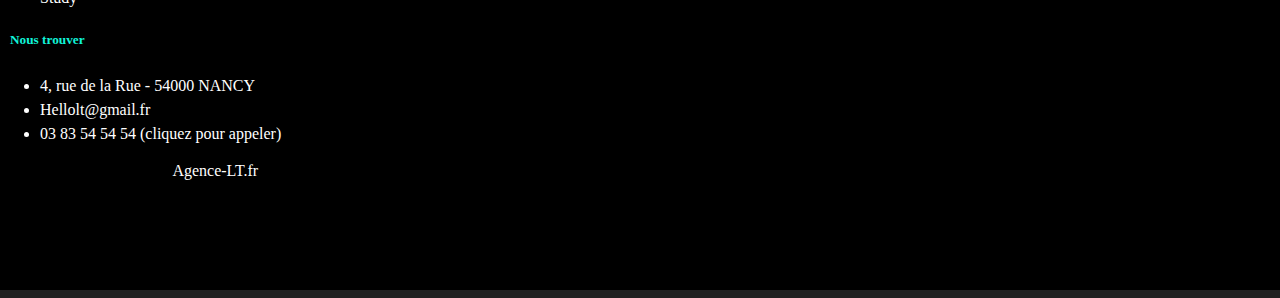
==== commit 0ace2471: "réglage des liens et boutons" ====
--- a/index.html
+++ b/index.html
@@ -19,7 +19,7 @@
 <body>
     <nav class="navbar navbar-expand-lg navbar-light bg-light fixed-top">
         <div class="container-fluid" style="padding-left: 15%">
-            <a class="navbar-brand" href="#">Hello LT</a>
+            <a class="navbar-brand" href="index.html">Hello LT</a>
             <button class="navbar-toggler" type="button" data-bs-toggle="collapse" data-bs-target="#navbarNav"
                 aria-controls="navbarNav" aria-expanded="false" aria-label="Toggle navigation">
                 <span class="navbar-toggler-icon"></span>
@@ -27,7 +27,7 @@
             <div class="collapse navbar-collapse" id="navbarNav">
                 <ul class="navbar-nav">
                     <li class="nav-item">
-                        <a class="nav-link active" aria-current="page" href="#">Accueil</a>
+                        <a class="nav-link active" aria-current="page" href="index.html">Accueil</a>
                     </li>
                     <li class="nav-item">
                         <a class="nav-link" href="evenements.html">Evénements</a>
@@ -48,10 +48,10 @@
             </div>
         </div>
 
-        <div class="row" style="height:20vh !important">
+        <div class="row" >
             <div class="col-12">
-                <h2 style="color: #212121"><br>Découvrez Hello LT, l'association qui vous accompagne<br> dans la
-                    transition digitale !</h2>
+                <h2 style="color: #fff"><br>Découvrez Hello LT, l'association qui vous accompagne<br> dans la
+                    <span style="color:#10F4D9; font-size: larger;"> transition digitale</span> !</h2>
             </div>
         </div>
 
@@ -66,7 +66,7 @@
                         fonctionnel.</p>
                 </div>
                 <div class="text-center">
-                    <button type="button" class="btn btn-outline-light">Découvrir</button>
+                    <a href="evenements.html#activity"><button type="button" class="btn btn-outline-light">Découvrir</button></a>
                 </div>
             </div>
             <div class="col-md-6 " style="background-color:#e59f4e; padding-top: 15%;">
@@ -78,7 +78,7 @@
                         indispensable.<br> Vous apprendrez grâce à nos ateliers à gérer votre image sur internet.</p>
                 </div>
                 <div class="text-center">
-                    <button type="button" class="btn btn-outline-dark">Découvrir</button>
+                    <a href="evenements.html#activity"><button type="button" class="btn btn-outline-dark">Découvrir</button></a>
                 </div>
             </div>
         </div>
@@ -96,7 +96,7 @@
                         prochaine campagne publicitaire.</p>
                 </div>
                 <div class="text-center">
-                    <button type="button" class="btn btn-outline-dark">Découvrir</button>
+                    <a href="evenements.html#activity"><button type="button" class="btn btn-outline-dark">Découvrir</button></a>
                 </div>
             </div>
             <div class="col-md-6 mysection" style="background-color: #221A4B; padding-top: 15%;">
@@ -109,13 +109,13 @@
                         feront un plaisirs<br> de vous aider à créer le logo qui vous ressemble !</p>
                 </div>
                 <div class="text-center">
-                    <button type="button" class="btn btn-outline-light">Découvrir</button>
+                    <a href="evenements.html#activity"><button type="button" class="btn btn-outline-light">Découvrir</button></a>
                 </div>
             </div>
         </div>
-        <div class="row mysection" style="height:20vh !important">
+        <div class="row mysection" >
             <div class="col-12">
-                <h2 style="color: #212121;"><br>Découvrez le programme de nos ateliers<br><a href="evenements.html"
+                <h2 style="color: #fff;"><br>Découvrez le programme de nos ateliers<br><a href="evenements.html"
                         style="text-decoration: none"><span style="color: #10F4D9; ">juste ici !</span></a></h2>
             </div>
         </div>
@@ -128,7 +128,7 @@
                         <h5>Liens rapides</h5>
                         <ul class="list-unstyled quick-links">
                             <li><a href="index.html">Accueil</a></li>
-                            <li><a href="evenement.html">Evénements</a></li>
+                            <li><a href="evenements.html">Evénements</a></li>
                         </ul>
                     </div>
 
--- a/style.css
+++ b/style.css
@@ -1,7 +1,11 @@
+body {
+    background-color: #212121;
+}
+
 .hero {
     background-color: #212121;
-    height: 90vh;
-    min-height: 90vh; 
+    height: 100vh;
+    min-height: 100vh; 
     padding-top: 30vh;
 }
 
@@ -36,7 +40,6 @@
 
 
 /* Footer */
-@import url('https://maxcdn.bootstrapcdn.com/font-awesome/4.7.0/css/font-awesome.min.css');
 section {
     padding: 60px 0;
     width: 100vw;
@@ -51,13 +54,14 @@
     text-transform: uppercase;
 }
 #footer {
-    background: #212121 !important;
+    background: black !important;
 }
 #footer h5{
 	padding-left: 10px;
     padding-bottom: 6px;
     margin-bottom: 20px;
     color:#10F4D9;
+    font-weight: 900;
 }
 #footer a {
     color: #ffffff;
@@ -107,7 +111,6 @@
 @media (max-width:767px){
 	#footer h5 {
     padding-left: 0;
-    border-left: transparent;
     padding-bottom: 0px;
     margin-bottom: 10px;
     }
